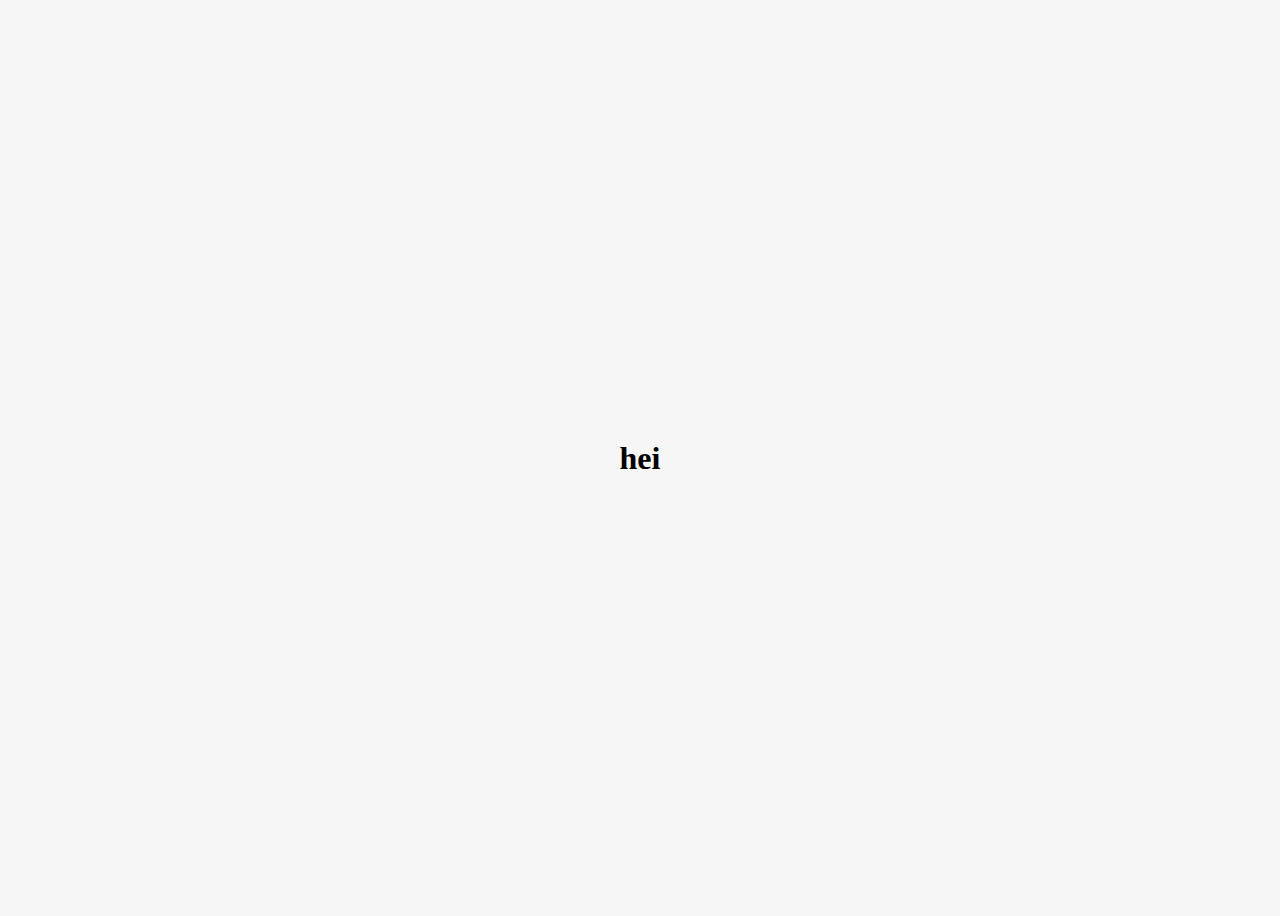
==== index.html @ 632249dd "Add files via upload" ====
<!DOCTYPE html>
<html lang="en" dir="ltr">
  <head>
    <meta charset="utf-8">
    <title>hei</title>
    <link rel="stylesheet" href="style/style.css"">
    <script src="script/script.js"></script>
  </head>
  <body>

    <h1>
      <a class="typewrite"
          data-type='[ "hei",
                "thank you for being part of my life",
                ":)", "bye"
                ]'>
      </a>
    </h1>

  </body>
</html>
---- style/style.css ----
body {
  display: flex;
  align-items: center;
  justify-content: center;
  height: 100vh;
  background-color: #f6f6f6;
  color: #000;
}

.typewriter > .wrap {
  color: #000;
  font-family: fantasy;
}

* {
  color: #000;
  text-decoration: none;
}
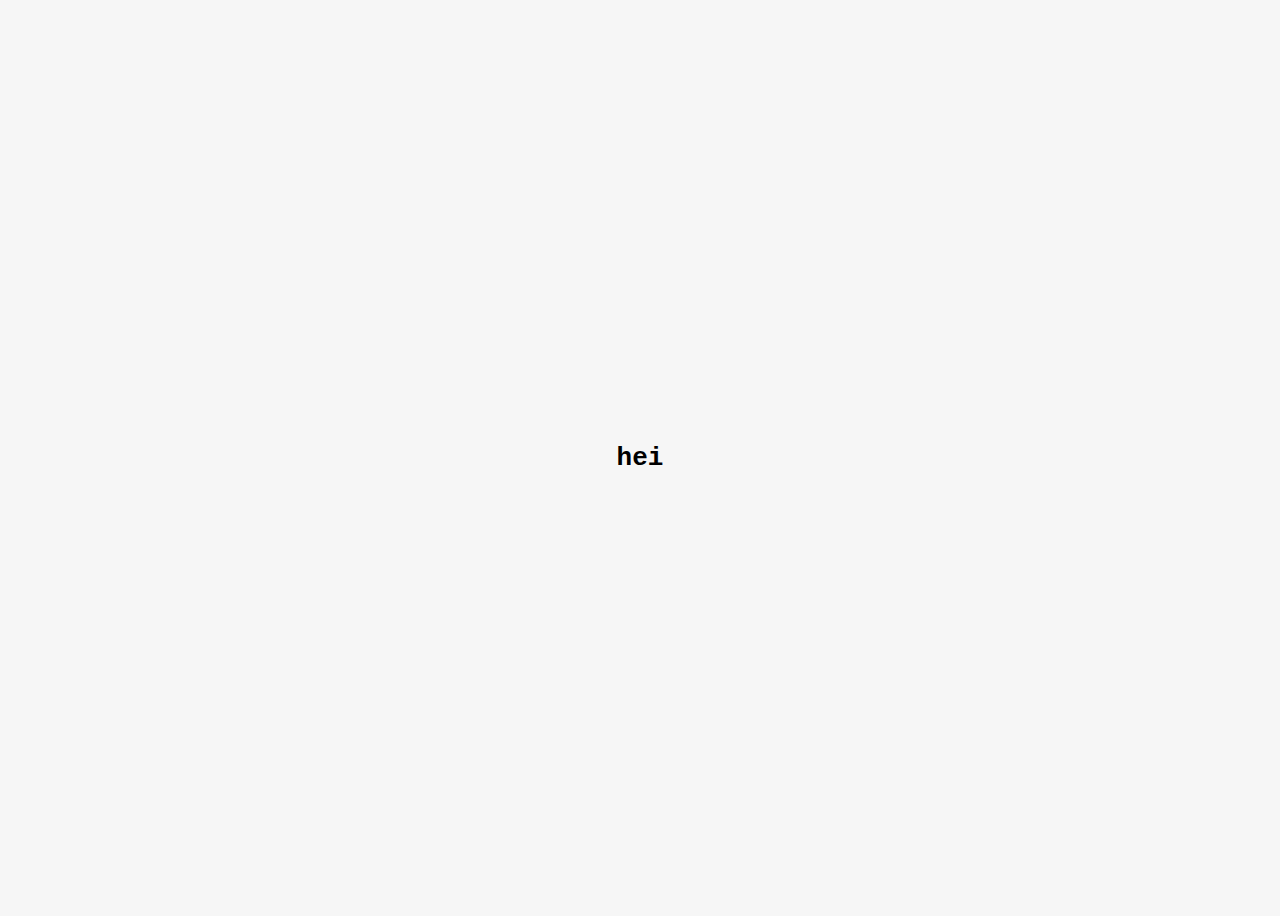
==== commit f405f993: "navbar und contact" ====
--- a/index.html
+++ b/index.html
@@ -3,19 +3,22 @@
   <head>
     <meta charset="utf-8">
     <title>hei</title>
-    <link rel="stylesheet" href="style/style.css"">
+    <link rel="stylesheet" href="style/styleLoading.css">
+    <link rel="icon" href="images/icon.png" type="image/png" sizes="16x16">
     <script src="script/script.js"></script>
   </head>
   <body>
 
-    <h1>
-      <a class="typewrite"
-          data-type='[ "hei",
-                "thank you for being part of my life",
-                ":)", "bye"
-                ]'>
-      </a>
-    </h1>
+    <div id="typedText">
+      <h1>
+        <a class="typewrite"
+            data-type='[ "hei",
+                  "my name is florian klausner",
+                  "i am 16 years old", "welcome to my blog"
+                  ]'>
+        </a>
+      </h1>
+    </div>
 
   </body>
 </html>
--- a/style/styleLoading.css
+++ b/style/styleLoading.css
@@ -0,0 +1,19 @@
+* {
+  color: #000;
+  text-decoration: none;
+  font-family: monospace;
+}
+
+body {
+  display: flex;
+  align-items: center;
+  justify-content: center;
+  height: 100vh;
+  background-color: #f6f6f6;
+  color: #000;
+  cursor: auto;
+}
+
+.typewriter > .wrap {
+  color: #000;
+}
